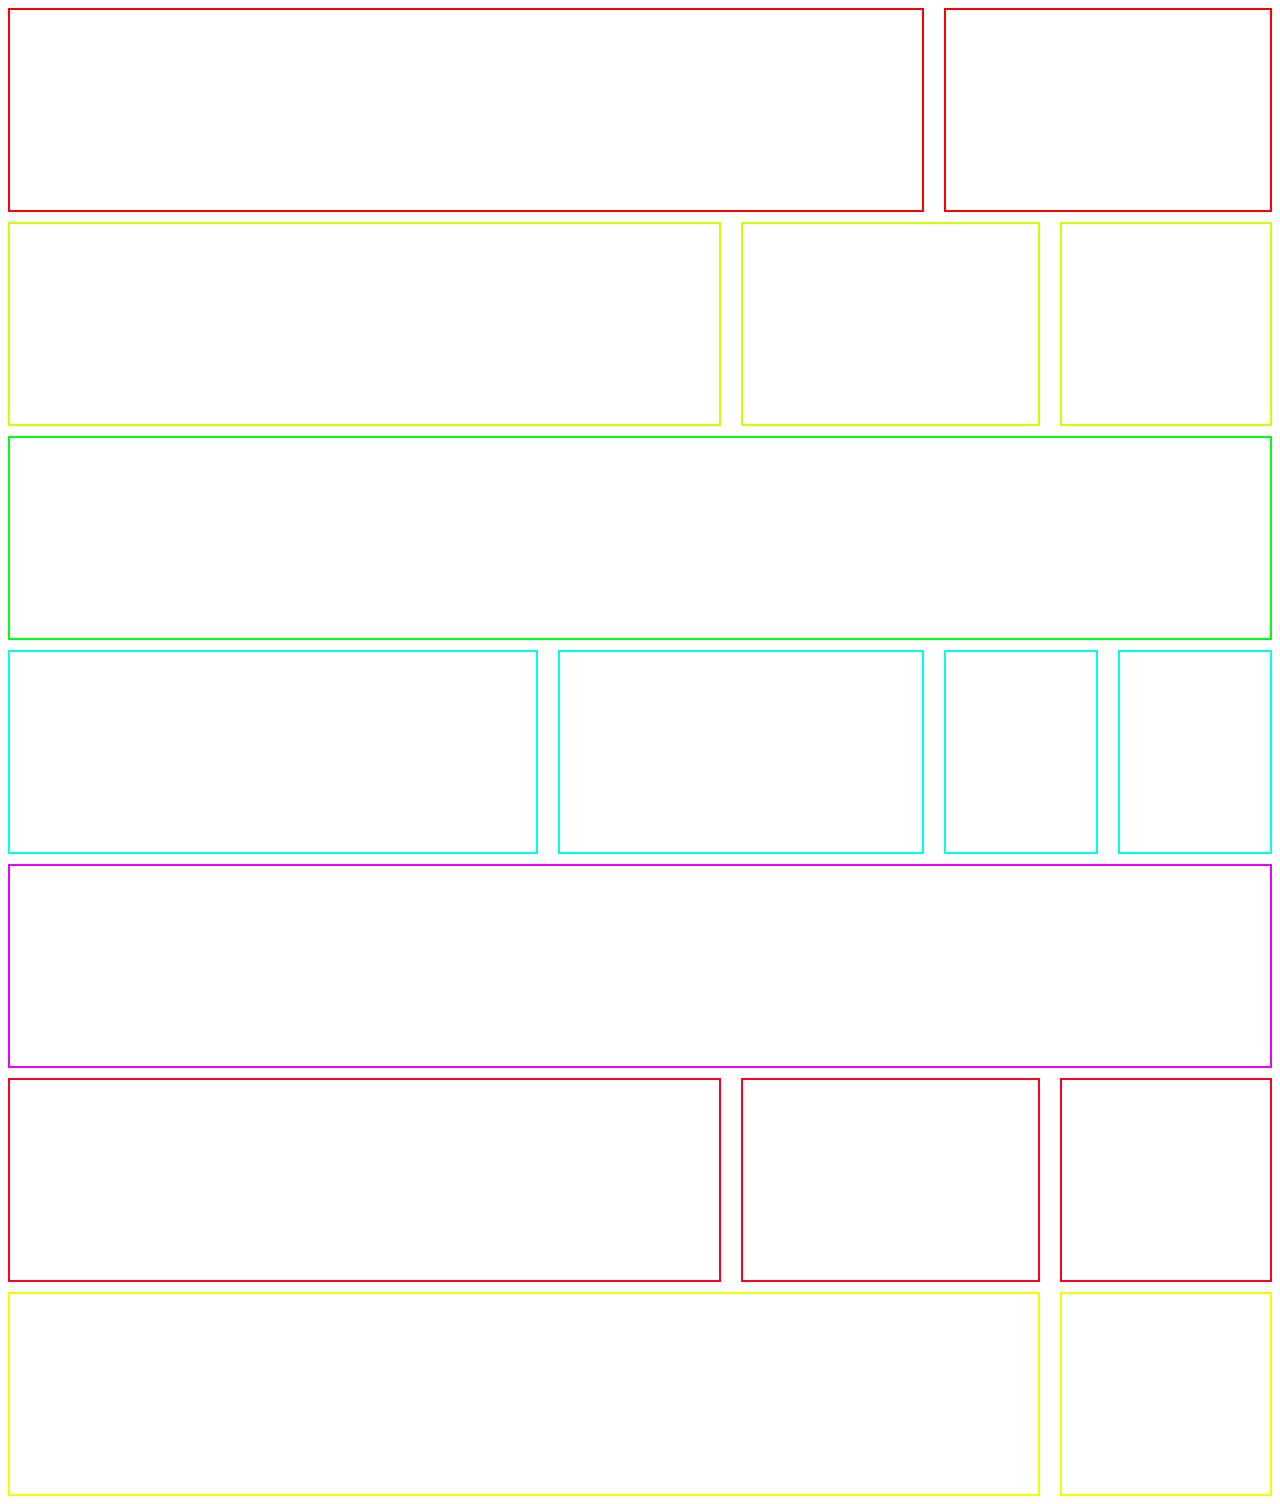
==== index.html @ fcc79fbb "initial commit" ====
<!DOCTYPE html>

<html>
  <head>
    <meta charset="utf-8" />
    <meta http-equiv="X-UA-Compatible" content="IE=edge" />
    <title></title>
    <meta name="description" content="" />
    <meta name="viewport" content="width=device-width, initial-scale=1" />
    <link rel="stylesheet" href="./style/index.css" />
  </head>
  <body>
    <div class="parent">
      <div class="top top-logo"></div>
      <div class="top top-title"></div>
      <div class="header header-address"></div>
      <div class="header header-prepared"></div>
      <div class="header header-created"></div>
      <div class="timeline-display"></div>
      <div class="main main-summary"></div>
      <div class="main main-options"></div>
      <div class="main main-payments"></div>
      <div class="main main-included"></div>
      <div class="service-text"></div>
      <div class="service service-cost"></div>
      <div class="service service-includes"></div>
      <div class="service service-summary"></div>
      <div class="sign sign-details"></div>
      <div class="sign sign-click"></div>
    </div>

    <script src="" async defer></script>
  </body>
</html>
---- style/index.css ----
.parent {
  display: grid;
  grid-template-columns: repeat(auto-fit, minmax(150px, 200px));
  /* grid-template-rows: repeat(7, 1fr); */
  grid-column-gap: 20px;
  grid-row-gap: 10px;

  align-items: start;
}

.parent {
  width: 100%;
}
div {
  min-width: 150px;
}
.top {
  border: 2px red solid;
  height: 200px;
}

.header {
  border: 2px rgb(208, 255, 0) solid;
  height: 200px;
}

.timeline-display {
  border: 2px rgb(0, 255, 21) solid;
  height: 200px;
}

.main {
  border: 2px rgb(0, 255, 234) solid;
  height: 200px;
}

.service-text {
  border: 2px rgb(238, 0, 255) solid;
  height: 200px;
}

.service {
  border: 2px rgb(255, 0, 34) solid;
  height: 200px;
}

.sign {
  border: 2px rgb(238, 255, 0) solid;
  height: 200px;
}

.top.top-logo {
  grid-area: 1 / 1 / 2 / 7;
}
.top.top-title {
  grid-area: 1 / 7 / 2 / 13;
}
.header.header-address {
  grid-area: 2 / 1 / 3 / 5;
}
.header.header-prepared {
  grid-area: 2 / 5 / 3 / 9;
}
.header.header-created {
  grid-area: 2 / 9 / 3 / 13;
}
.timeline-display {
  grid-area: 3 / 1 / 4 / 13;
}
.main.main-summary {
  grid-area: 4 / 1 / 5 / 4;
}
.main.main-options {
  grid-area: 4 / 4 / 5 / 7;
}
.main.main-payments {
  grid-area: 4 / 7 / 5 / 10;
}
.main.main-included {
  grid-area: 4 / 10 / 5 / 13;
}
.service-text {
  grid-area: 5 / 1 / 6 / 13;
}
.service.service-cost {
  grid-area: 6 / 1 / 7 / 5;
}
.service.service-includes {
  grid-area: 6 / 5 / 7 / 9;
}
.service.service-summary {
  grid-area: 6 / 9 / 7 / 13;
}
.sign.sign-details {
  grid-area: 7 / 1 / 8 / 9;
}
.sign.sign-click {
  grid-area: 7 / 9 / 8 / 13;
}
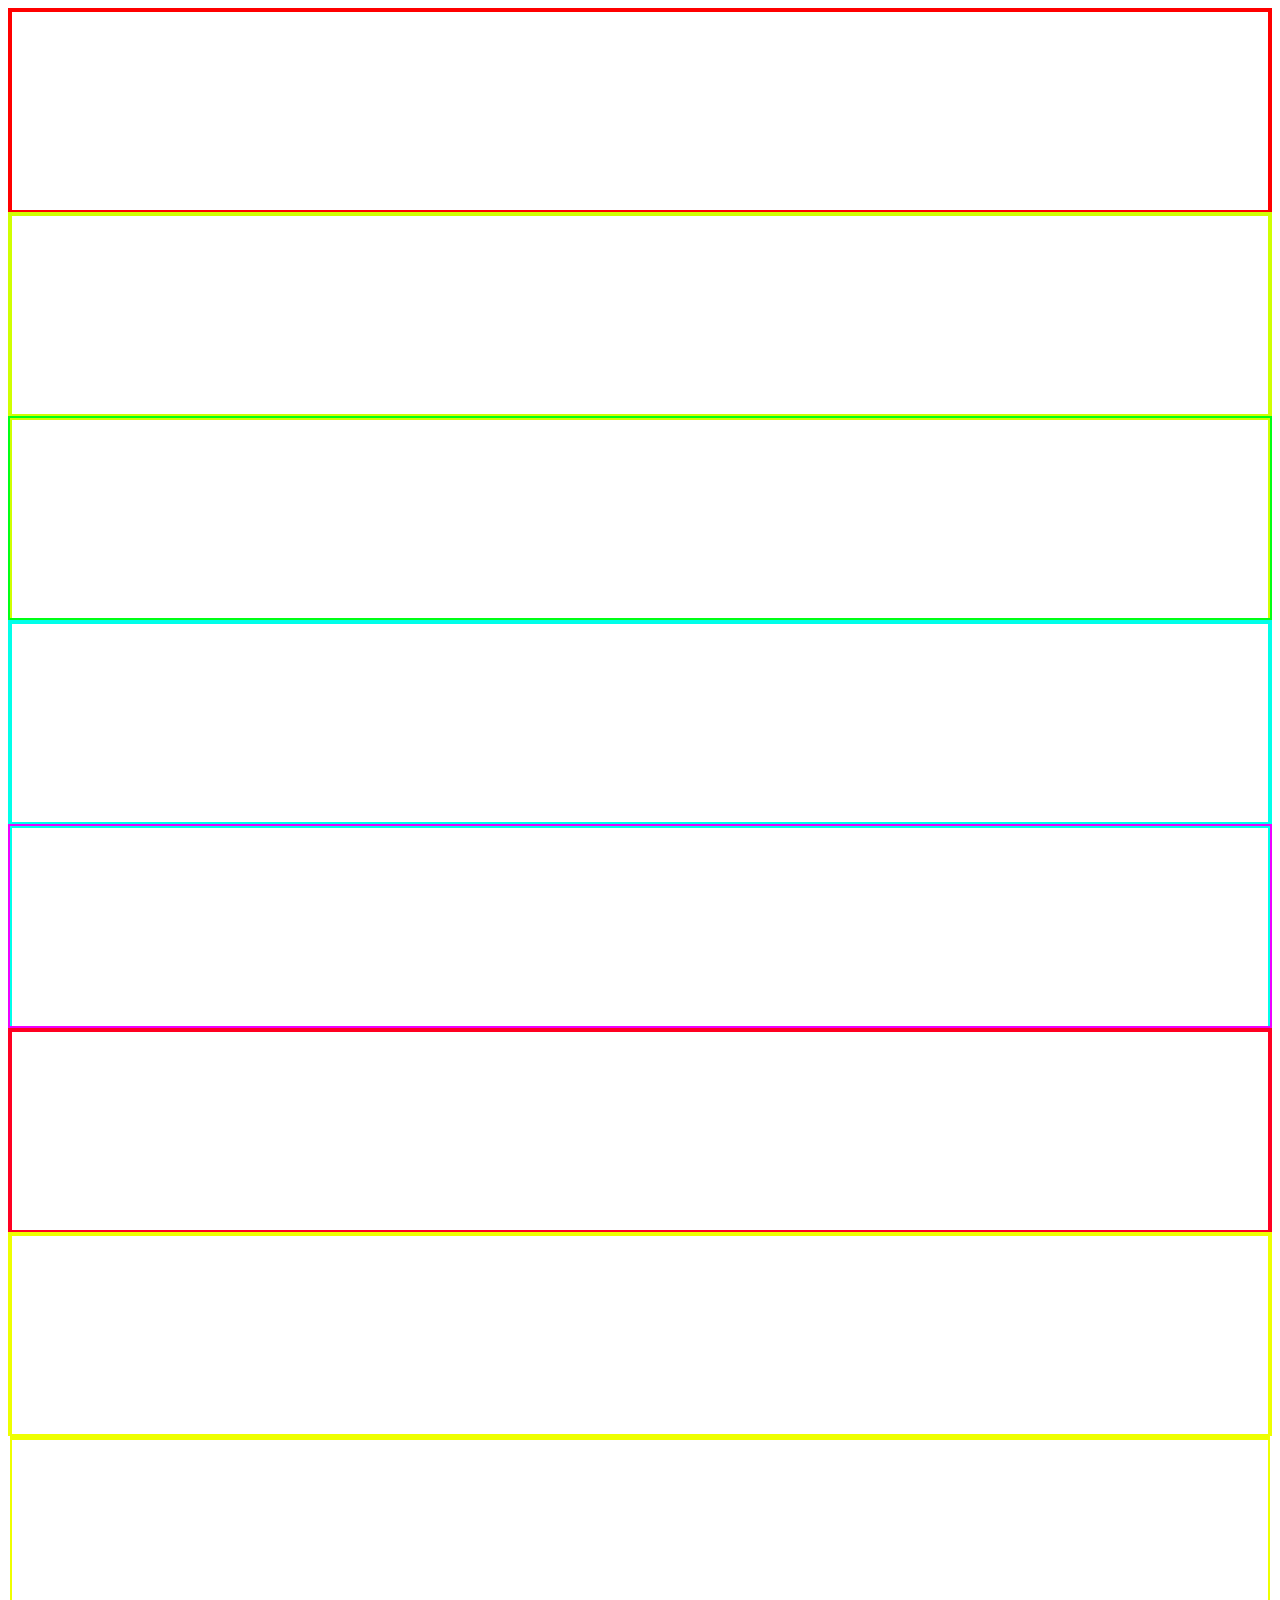
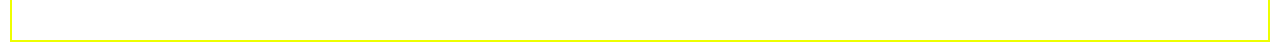
==== commit 6d1924cf: "The main section is now responsive" ====
--- a/index.html
+++ b/index.html
@@ -10,23 +10,33 @@
     <link rel="stylesheet" href="./style/index.css" />
   </head>
   <body>
-    <div class="parent">
-      <div class="top top-logo"></div>
-      <div class="top top-title"></div>
-      <div class="header header-address"></div>
-      <div class="header header-prepared"></div>
-      <div class="header header-created"></div>
+    <div class="container">
+      <div class="top">
+        <div class="top top-logo"></div>
+        <div class="top top-title"></div>
+      </div>
+      <div class="header">
+        <div class="header header-address"></div>
+        <div class="header header-prepared"></div>
+        <div class="header header-created"></div>
+      </div>
       <div class="timeline-display"></div>
-      <div class="main main-summary"></div>
-      <div class="main main-options"></div>
-      <div class="main main-payments"></div>
-      <div class="main main-included"></div>
+      <div class="main">
+        <div class="main main-summary"></div>
+        <div class="main main-options"></div>
+        <div class="main main-payments"></div>
+        <div class="main main-included"></div>
+      </div>
       <div class="service-text"></div>
-      <div class="service service-cost"></div>
-      <div class="service service-includes"></div>
-      <div class="service service-summary"></div>
-      <div class="sign sign-details"></div>
-      <div class="sign sign-click"></div>
+      <div class="service">
+        <div class="service service-cost"></div>
+        <div class="service service-includes"></div>
+        <div class="service service-summary"></div>
+      </div>
+      <div class="sign">
+        <div class="sign sign-details"></div>
+        <div class="sign sign-click"></div>
+      </div>
     </div>
 
     <script src="" async defer></script>
